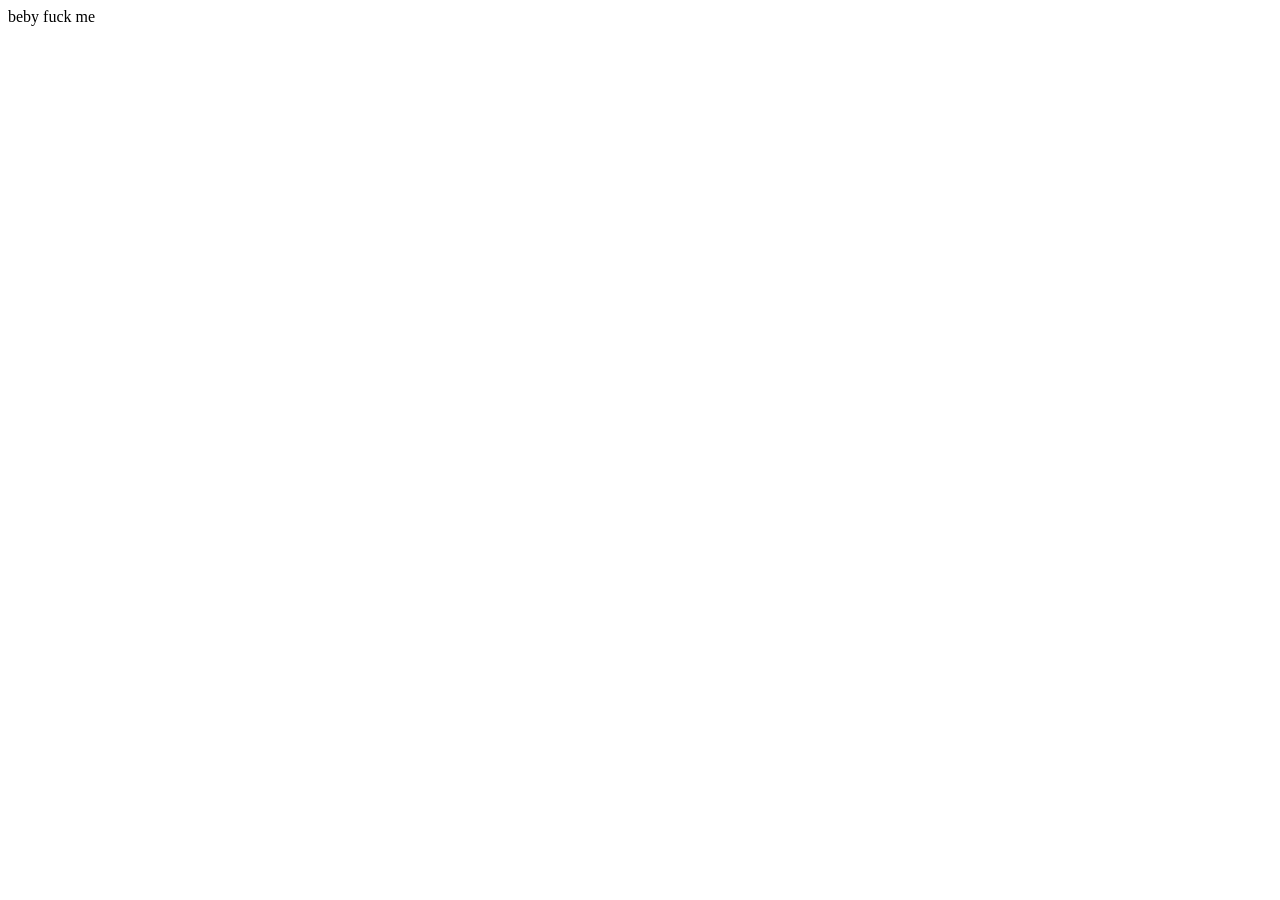
==== hello.html @ ed055dee "demo file will goes in the marque folder" ====
<!DOCTYPE html>
<html lang="en">
<head>
    <meta charset="UTF-8">
    <meta name="viewport" content="width=device-width, initial-scale=1.0">
    <title>Document</title>
</head>
<body>
    beby fuck me
</body>
</html>
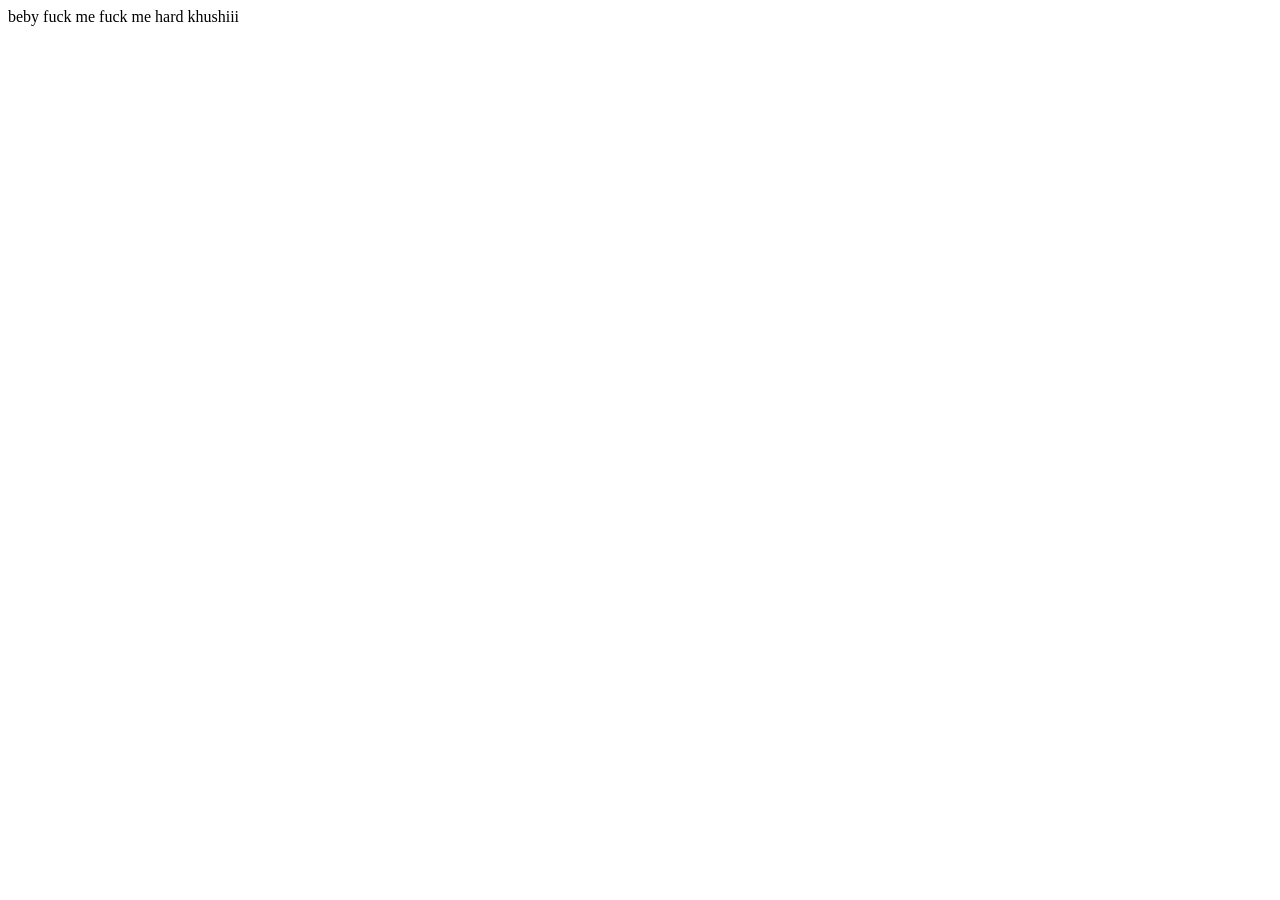
==== commit 41275607: "khushi ki aditya" ====
--- a/hello.html
+++ b/hello.html
@@ -7,5 +7,8 @@
 </head>
 <body>
     beby fuck me
+
+
+ fuck me hard khushiii 
 </body>
 </html>
